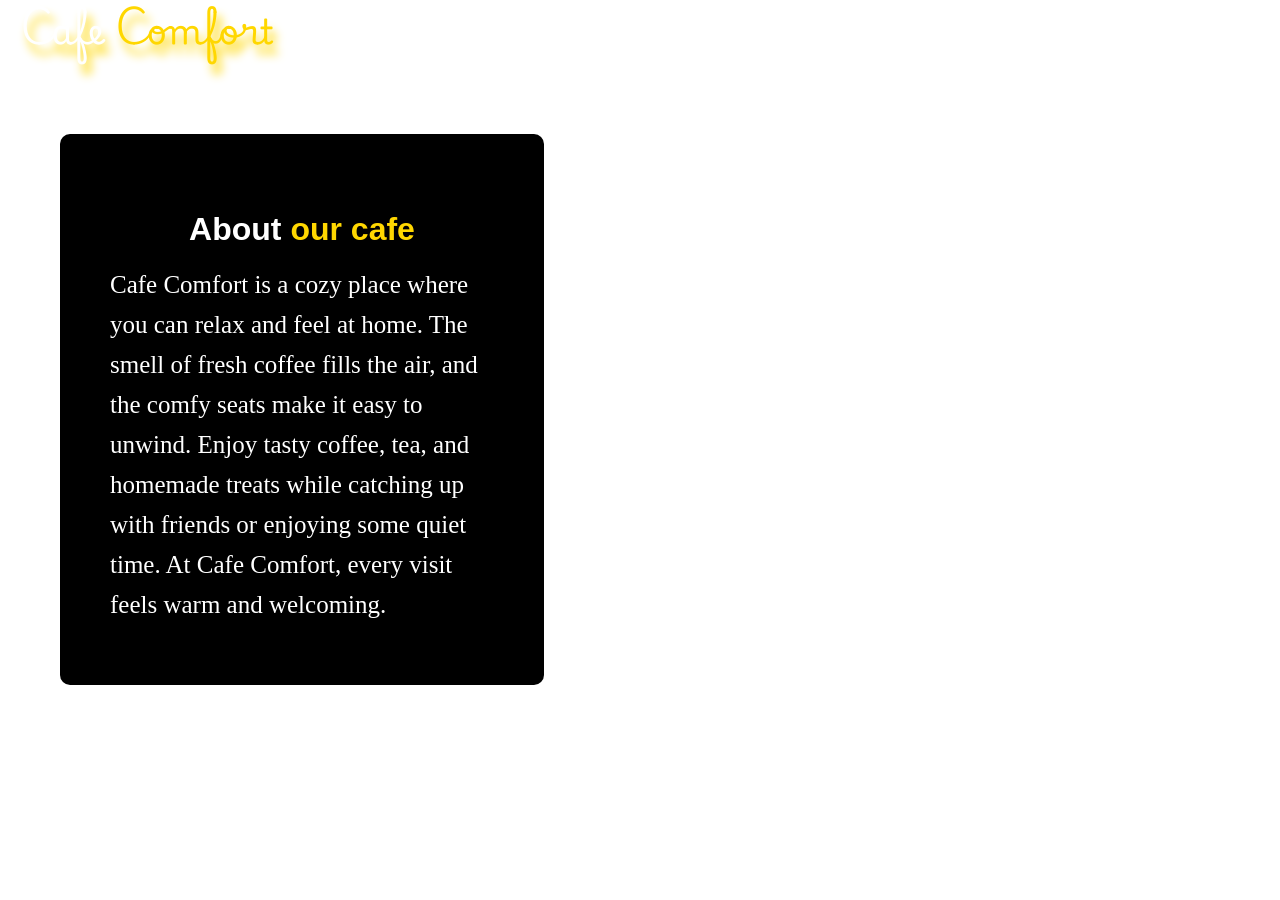
==== about.html @ fb61e7a0 "Add files via upload" ====
<!DOCTYPE html>
<html lang="en">

<head>
    <meta charset="UTF-8">
    <meta name="viewport" content="width=device-width, initial-scale=1.0">
    <title>Document</title>
    <style>
        @import url('https://fonts.googleapis.com/css2?family=Playwrite+AR:wght@100..400&display=swap');

        * {
            margin: 0%;
            border: 0px;
        }

        body {
            margin: 0;
            background-image: url("http://wallsdesk.com/wp-content/uploads/2016/10/Coffee-HD-Background.jpg");
            background-size: cover;
            background-repeat: no-repeat;
            background-position: center;
            height: 100vh;
            line-height: 1.6;
        }

        .navbar {
            display: flex;
            flex-direction: row;
            justify-content: space-between;
        }

        .nav-logo {
            font-family: "Playwrite AR", cursive;
            font-optical-sizing: auto;
            font-size: 35px;
            padding-left: 20px;
            color: white;
            filter: drop-shadow(5px 10px 5px gold);
        }

        .navbar-right {
            color: rgb(255, 255, 255);
            display: flex;
            flex-direction: row;
            align-items: center;
            list-style: none;
        }

        .navbar-right a {
            text-decoration: none;
        }

        a {
            padding: 10px;
            border-radius: 20px;
            margin: 10px;
            font-family: system-ui, -apple-system, BlinkMacSystemFont, 'Segoe UI', Roboto, Oxygen, Ubuntu, Cantarell, 'Open Sans', 'Helvetica Neue', sans-serif;
            font-weight: bold;
            font-size: 15px;
            font-style: italic;
            color: white;
            list-style: none;

        }

        a:hover {
            background-color: rgb(93, 11, 11);
        }

        .left-about {
            width: 30vw;
            background-color: black;
            margin: 70px 60px;
            border-radius: 10px;
            padding: 60px 50px;
        }

        .heading {
            font-family: "Oswald", sans-serif;
            font-optical-sizing: auto;
            text-align: center;
            padding: 10px;
            color: white;
        }

        p {
            color: white;
            font-size: 25px;
        }
    </style>
</head>

<body>
    <section class="navbar">
        <h1 class="nav-logo"> Cafe <span style="color: gold;">Comfort</span></h1>
        <div class="navbar-right">
            <a class="a-element" href="index.html">HOME</a>
            <a class="a-element" href="about.html">ABOUT</a>
            <a class="a-element" href="cards.html">MENU</a>
            <a class="a-element" href="fotter.html">CONTACT US</a>
        </div>
    </section>
    <div class="left-about">
        <h1 class="heading">About <span style="color: gold;">our cafe</span></h1>
        <p>
            Cafe Comfort is a cozy place where you can relax and feel at home.
            The smell of fresh coffee fills the air, and the comfy seats make it easy to unwind. Enjoy tasty coffee,
            tea, and homemade treats while catching up with friends or enjoying some quiet time.
            At Cafe Comfort, every visit feels warm and welcoming.
        </p>
    </div>
</body>

</html>
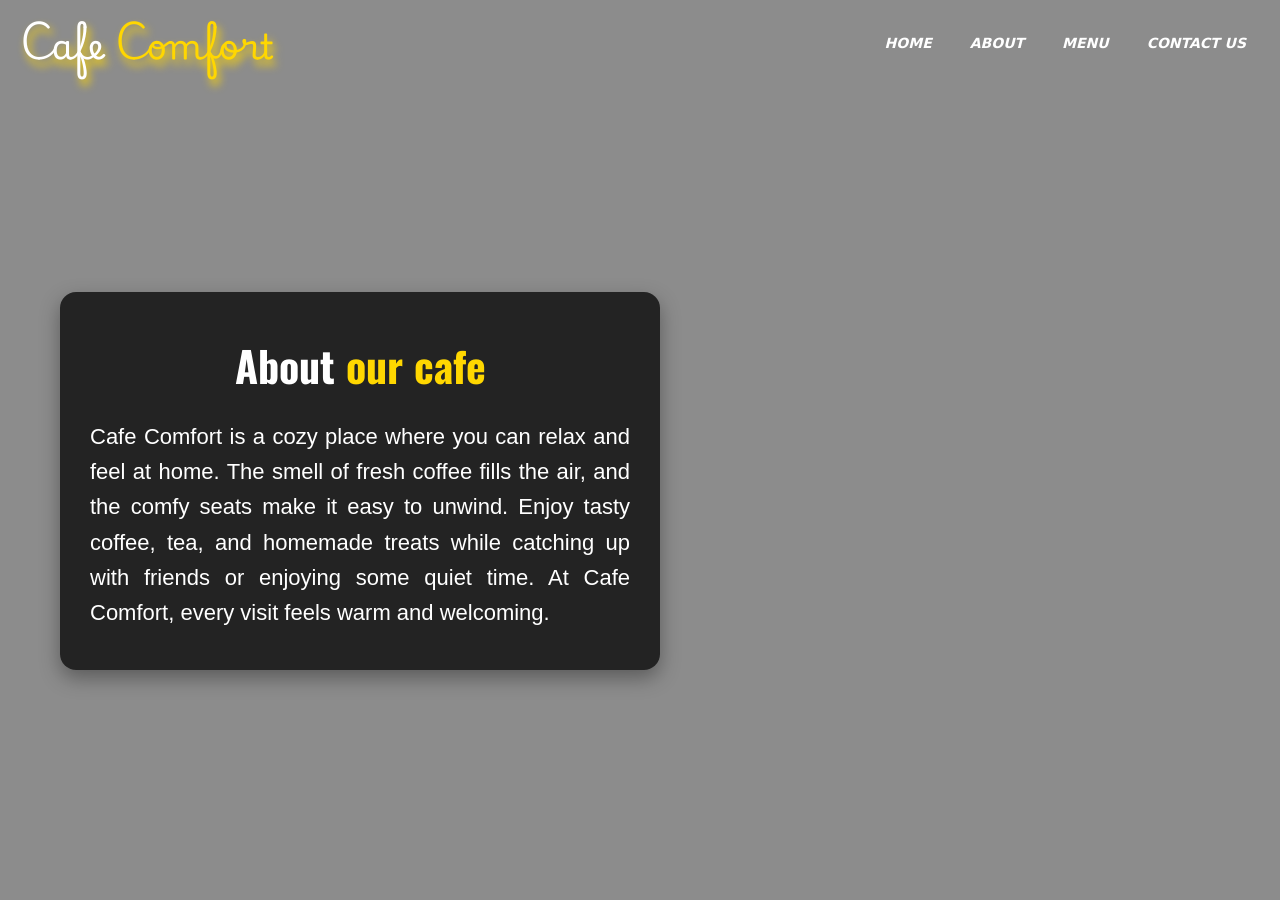
==== commit c49fc0ce: "Add files via upload" ====
--- a/about.html
+++ b/about.html
@@ -2,97 +2,165 @@
 <html lang="en">
 
 <head>
-    <meta charset="UTF-8">
-    <meta name="viewport" content="width=device-width, initial-scale=1.0">
-    <title>Document</title>
+    <meta charset="UTF-8" />
+    <meta name="viewport" content="width=device-width, initial-scale=1.0" />
+    <title>About - Cafe Comfort</title>
+
     <style>
-        @import url('https://fonts.googleapis.com/css2?family=Playwrite+AR:wght@100..400&display=swap');
+        @import url('https://fonts.googleapis.com/css2?family=Playwrite+AR:wght@100..400&family=Oswald:wght@200..700&display=swap');
 
         * {
-            margin: 0%;
-            border: 0px;
+            margin: 0;
+            padding: 0;
+            box-sizing: border-box;
         }
 
         body {
-            margin: 0;
             background-image: url("http://wallsdesk.com/wp-content/uploads/2016/10/Coffee-HD-Background.jpg");
             background-size: cover;
             background-repeat: no-repeat;
             background-position: center;
-            height: 100vh;
+            min-height: 100vh;
             line-height: 1.6;
+            font-family: Arial, sans-serif;
+            position: relative;
+        }
+
+        /* Optional dark overlay for readability */
+        body::before {
+            content: "";
+            position: fixed;
+            inset: 0;
+            background: rgba(0, 0, 0, 0.45);
+            z-index: -1;
         }
 
         .navbar {
             display: flex;
-            flex-direction: row;
             justify-content: space-between;
+            align-items: center;
+            flex-wrap: wrap;
+            padding: 15px 20px;
+            gap: 15px;
         }
 
         .nav-logo {
             font-family: "Playwrite AR", cursive;
-            font-optical-sizing: auto;
-            font-size: 35px;
-            padding-left: 20px;
+            font-size: clamp(28px, 5vw, 35px);
             color: white;
-            filter: drop-shadow(5px 10px 5px gold);
+            filter: drop-shadow(3px 6px 4px gold);
         }
 
         .navbar-right {
-            color: rgb(255, 255, 255);
             display: flex;
-            flex-direction: row;
+            flex-wrap: wrap;
+            justify-content: center;
             align-items: center;
-            list-style: none;
+            gap: 10px;
         }
 
         .navbar-right a {
             text-decoration: none;
         }
 
-        a {
-            padding: 10px;
+        .a-element {
+            padding: 8px 14px;
             border-radius: 20px;
-            margin: 10px;
             font-family: system-ui, -apple-system, BlinkMacSystemFont, 'Segoe UI', Roboto, Oxygen, Ubuntu, Cantarell, 'Open Sans', 'Helvetica Neue', sans-serif;
             font-weight: bold;
-            font-size: 15px;
+            font-size: 14px;
             font-style: italic;
             color: white;
-            list-style: none;
-
+            display: inline-block;
+            transition: background-color 0.3s ease, transform 0.3s ease;
         }
 
-        a:hover {
+        .a-element:hover {
             background-color: rgb(93, 11, 11);
+            transform: scale(1.05);
+        }
+
+        .about-container {
+            display: flex;
+            justify-content: flex-start;
+            align-items: center;
+            min-height: calc(100vh - 90px);
+            padding: 30px 20px 50px;
         }
 
         .left-about {
-            width: 30vw;
-            background-color: black;
-            margin: 70px 60px;
-            border-radius: 10px;
-            padding: 60px 50px;
+            width: 100%;
+            max-width: 600px;
+            background: rgba(0, 0, 0, 0.75);
+            margin-left: 40px;
+            border-radius: 16px;
+            padding: 40px 30px;
+            box-shadow: 0 8px 20px rgba(0, 0, 0, 0.35);
         }
 
         .heading {
             font-family: "Oswald", sans-serif;
-            font-optical-sizing: auto;
             text-align: center;
-            padding: 10px;
+            padding-bottom: 20px;
             color: white;
+            font-size: clamp(28px, 5vw, 42px);
         }
 
         p {
             color: white;
-            font-size: 25px;
+            font-size: clamp(16px, 2.5vw, 22px);
+            text-align: justify;
+        }
+
+        /* Tablet */
+        @media (max-width: 768px) {
+            .navbar {
+                flex-direction: column;
+                text-align: center;
+            }
+
+            .navbar-right {
+                width: 100%;
+            }
+
+            .about-container {
+                justify-content: center;
+                padding: 20px 15px 40px;
+            }
+
+            .left-about {
+                margin-left: 0;
+                padding: 30px 22px;
+            }
+        }
+
+        /* Mobile */
+        @media (max-width: 480px) {
+            .navbar {
+                padding: 12px 15px;
+            }
+
+            .a-element {
+                font-size: 13px;
+                padding: 8px 12px;
+            }
+
+            .left-about {
+                border-radius: 12px;
+                padding: 25px 18px;
+            }
+
+            p {
+                line-height: 1.8;
+            }
         }
     </style>
 </head>
 
 <body>
     <section class="navbar">
-        <h1 class="nav-logo"> Cafe <span style="color: gold;">Comfort</span></h1>
+        <h1 class="nav-logo">Cafe <span style="color: gold;">Comfort</span></h1>
+
         <div class="navbar-right">
             <a class="a-element" href="index.html">HOME</a>
             <a class="a-element" href="about.html">ABOUT</a>
@@ -100,14 +168,17 @@
             <a class="a-element" href="fotter.html">CONTACT US</a>
         </div>
     </section>
-    <div class="left-about">
-        <h1 class="heading">About <span style="color: gold;">our cafe</span></h1>
-        <p>
-            Cafe Comfort is a cozy place where you can relax and feel at home.
-            The smell of fresh coffee fills the air, and the comfy seats make it easy to unwind. Enjoy tasty coffee,
-            tea, and homemade treats while catching up with friends or enjoying some quiet time.
-            At Cafe Comfort, every visit feels warm and welcoming.
-        </p>
+
+    <div class="about-container">
+        <div class="left-about">
+            <h1 class="heading">About <span style="color: gold;">our cafe</span></h1>
+            <p>
+                Cafe Comfort is a cozy place where you can relax and feel at home.
+                The smell of fresh coffee fills the air, and the comfy seats make it easy to unwind.
+                Enjoy tasty coffee, tea, and homemade treats while catching up with friends or enjoying some quiet time.
+                At Cafe Comfort, every visit feels warm and welcoming.
+            </p>
+        </div>
     </div>
 </body>
 
